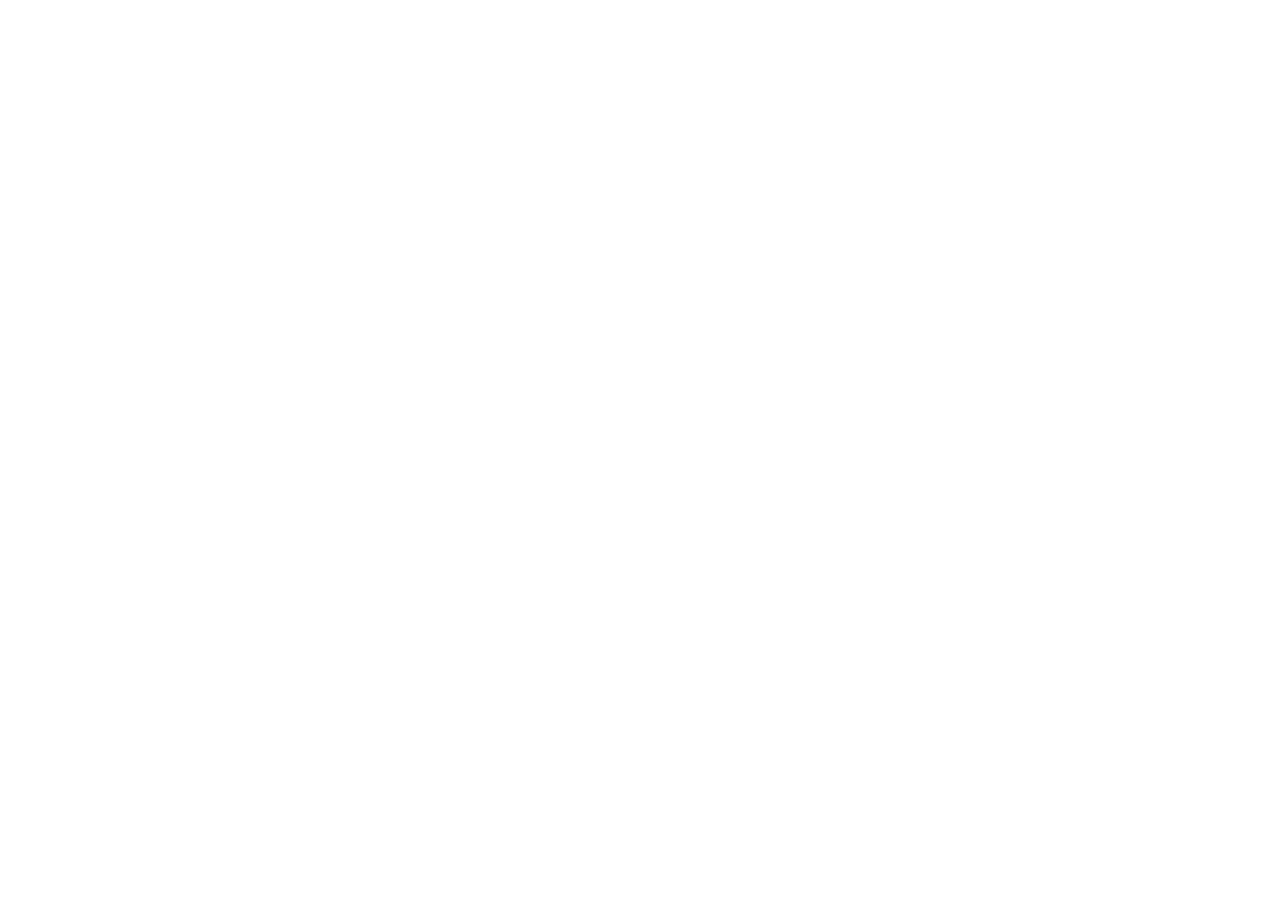
==== src/index.html @ 3359eb49 "Merge pull request #1 from Ma1g/main" ====
<!DOCTYPE html>
<html lang="en">

<head>
  <meta charset="UTF-8" />
  <link rel="icon" type="image/svg+xml" href="/favicon.svg" />
  <meta name="viewport" content="width=device-width, initial-scale=1.0" />
  <title>Bookshelf</title>
  <link rel="preconnect" href="https://fonts.googleapis.com" />
  <link rel="preconnect" href="https://fonts.gstatic.com" crossorigin />
  <link href="https://fonts.googleapis.com/css2?family=DM+Sans:ital,opsz@0,9..40;1,9..40&display=swap"
    rel="stylesheet" />
  <link rel="stylesheet" href="./css/styles.css" />
</head>

<body class="light">
  <load="partials/header.html" />
  <div class="all-home">

    <load="partials/home-all.html" />

    <!-- <load="partials/home-menu.html" />

    <load="partials/home-ukraine.html" />


    <load="partials/home-books.html" /> -->

    <load="partials/home-books.html" />
  </div>

  <load="partials/modal-window.html" />


  <load="partials/pagination.html" />

  <load="partials/loader.html" />

  <load="partials/scroll-up.html" />

  <script type="module" src="./main.js"></script>
</body>

</html>
---- src/css/styles.css ----
@import url(./base.css);
@import url(./header.css);
@import url(./home-books.css);
@import url(./home-menu.css);
@import url(./modal-window.css);
@import url(./home-ukraine.css);
@import url(./shopping-list.css);
@import url(./pagination.css);
@import url(./loader.css);
@import url(./scroll-up.css);

@import url(./all-home.css);
@import url(./all-home.css);
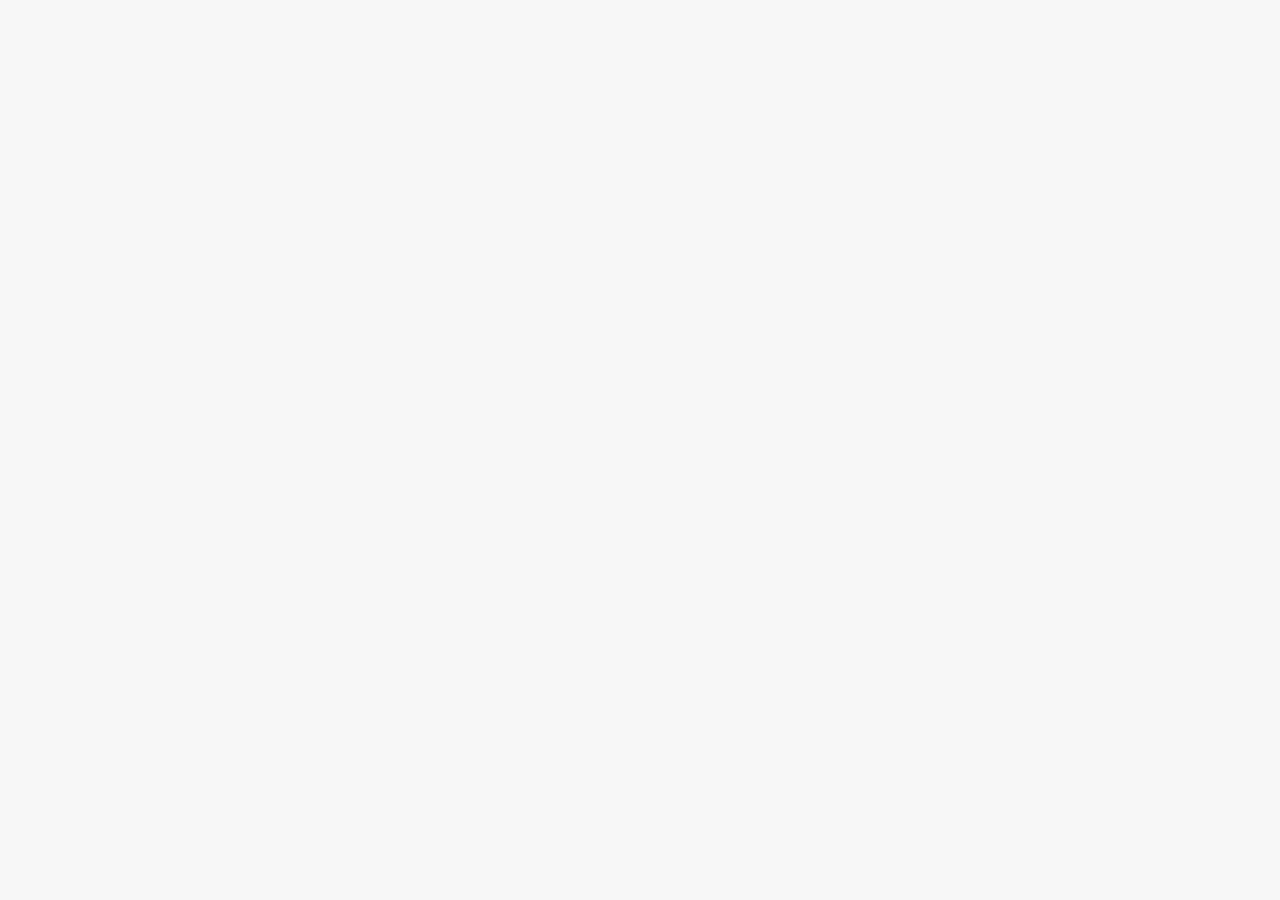
==== commit f393a5ed: "all-project#6" ====
--- a/src/index.html
+++ b/src/index.html
@@ -1,44 +1,34 @@
 <!DOCTYPE html>
 <html lang="en">
+  <head>
+    <meta charset="UTF-8" />
+    <link rel="icon" type="image/svg+xml" href="/favicon.svg" />
+    <meta name="viewport" content="width=device-width, initial-scale=1.0" />
+    <title>Bookshelf</title>
+    <link rel="preconnect" href="https://fonts.googleapis.com" />
+    <link rel="preconnect" href="https://fonts.gstatic.com" crossorigin />
+    <link
+      href="https://fonts.googleapis.com/css2?family=DM+Sans:ital,opsz@0,9..40;1,9..40&display=swap"
+      rel="stylesheet"
+    />
+    <link rel="stylesheet" href="./css/styles.css" id="theme-style" />
+  </head>
 
-<head>
-  <meta charset="UTF-8" />
-  <link rel="icon" type="image/svg+xml" href="/favicon.svg" />
-  <meta name="viewport" content="width=device-width, initial-scale=1.0" />
-  <title>Bookshelf</title>
-  <link rel="preconnect" href="https://fonts.googleapis.com" />
-  <link rel="preconnect" href="https://fonts.gstatic.com" crossorigin />
-  <link href="https://fonts.googleapis.com/css2?family=DM+Sans:ital,opsz@0,9..40;1,9..40&display=swap"
-    rel="stylesheet" />
-  <link rel="stylesheet" href="./css/styles.css" />
-</head>
+  <body class="light">
+    <load="partials/header.html" />
 
-<body class="light">
-  <load="partials/header.html" />
-  <div class="all-home">
-
-    <load="partials/home-all.html" />
-
-    <!-- <load="partials/home-menu.html" />
-
-    <load="partials/home-ukraine.html" />
-
-
-    <load="partials/home-books.html" /> -->
-
-    <load="partials/home-books.html" />
+  <div class="home-menu-main-container">
+        <div class="home-menu-support">
+          <load="partials/home-menu.html" />
+        
+          <load="partials/home-ukraine.html" />
+        </div>
+        
+        <load="partials/home-books.html" />
   </div>
 
-  <load="partials/modal-window.html" />
+    <load="partials/modal-window.html" />
 
-
-  <load="partials/pagination.html" />
-
-  <load="partials/loader.html" />
-
-  <load="partials/scroll-up.html" />
-
-  <script type="module" src="./main.js"></script>
-</body>
-
-</html>+    <script type="module" src="./main.js"></script>
+  </body>
+</html>
--- a/src/css/styles.css
+++ b/src/css/styles.css
@@ -1,13 +1,7 @@
-@import url(./base.css);
+@import url(./theme-light-roots.css);
 @import url(./header.css);
 @import url(./home-books.css);
 @import url(./home-menu.css);
 @import url(./modal-window.css);
 @import url(./home-ukraine.css);
 @import url(./shopping-list.css);
-@import url(./pagination.css);
-@import url(./loader.css);
-@import url(./scroll-up.css);
-
-@import url(./all-home.css);
-@import url(./all-home.css);
